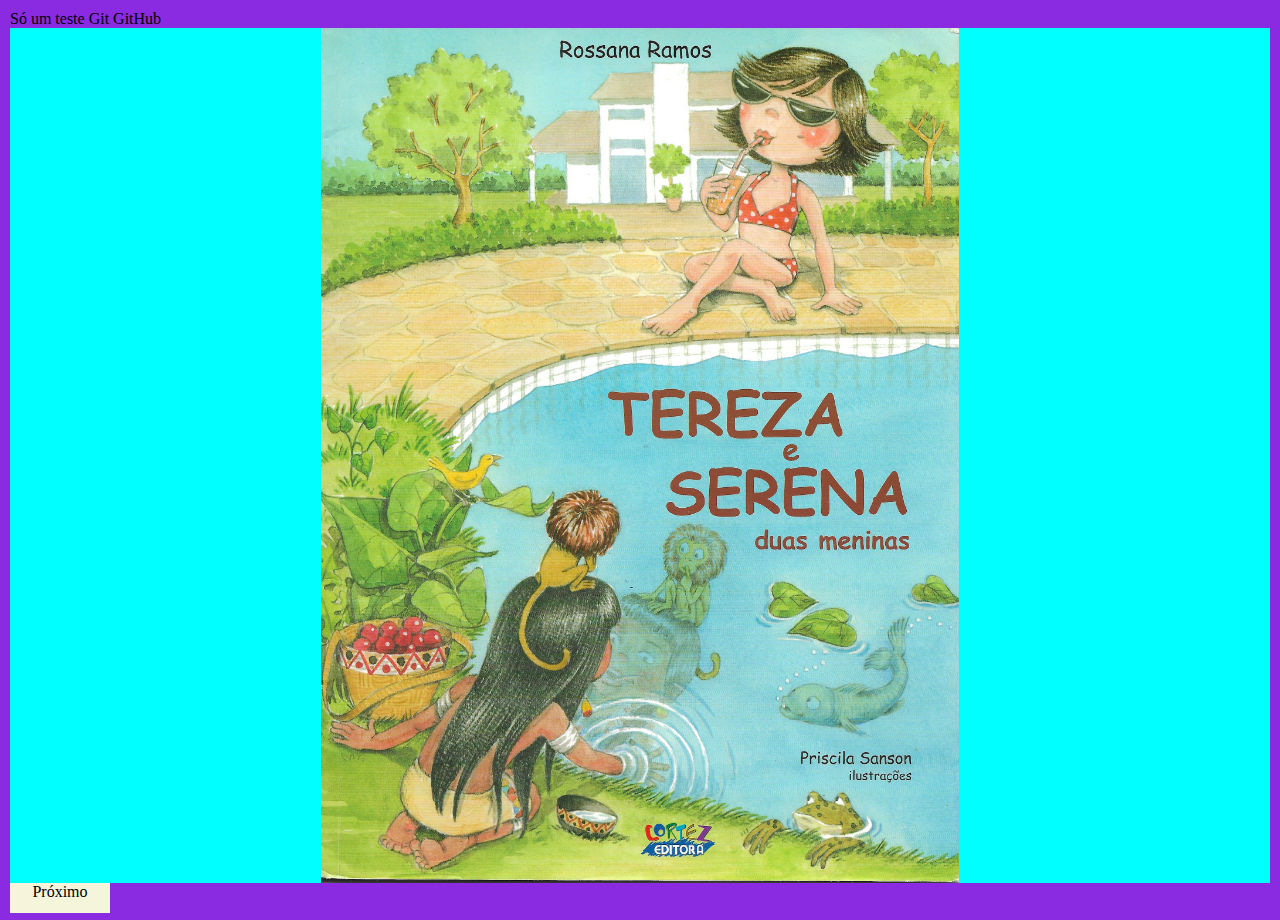
==== index.html @ 39365baa "Atualização de arquivos" ====
<!DOCTYPE html>
<html lang="pt-br">
<head>
    <meta charset="UTF-8">
    <meta http-equiv="X-UA-Compatible" content="IE=edge">
    <meta name="viewport" content="width=device-width, initial-scale=1.0">
    <title>Livro \tereza e Serena</title>
    <link rel="stylesheet" href="style.css">
</head>
<body>

    Só um teste Git GitHub


    <div class="capa">
       
            <img src="imagens/capa.jpg" alt="">
    </div>
    <footer>
        <div class="botao">
            Próximo

        </div>
        <div>
            
        </div>
    </footer>
  

</body>
</html>
---- style.css ----
body{
    margin: 0;
    padding: 10px;
    background-color: blueviolet;
    height: 100vh;


}

.capa{
    
    max-width: 100%; 
    padding: 0px;
    height: 95vh;
    background-color: aqua;
    text-align: center;
}
img{
    display: block;
    margin-left: auto;
    margin-right: auto;
    width: auto;
    height: 100%;
}

h1{
    text-align: center;
}

footer{
    width: 100px;
    height: 30px;
    background-color: beige;
    text-align: center;


}
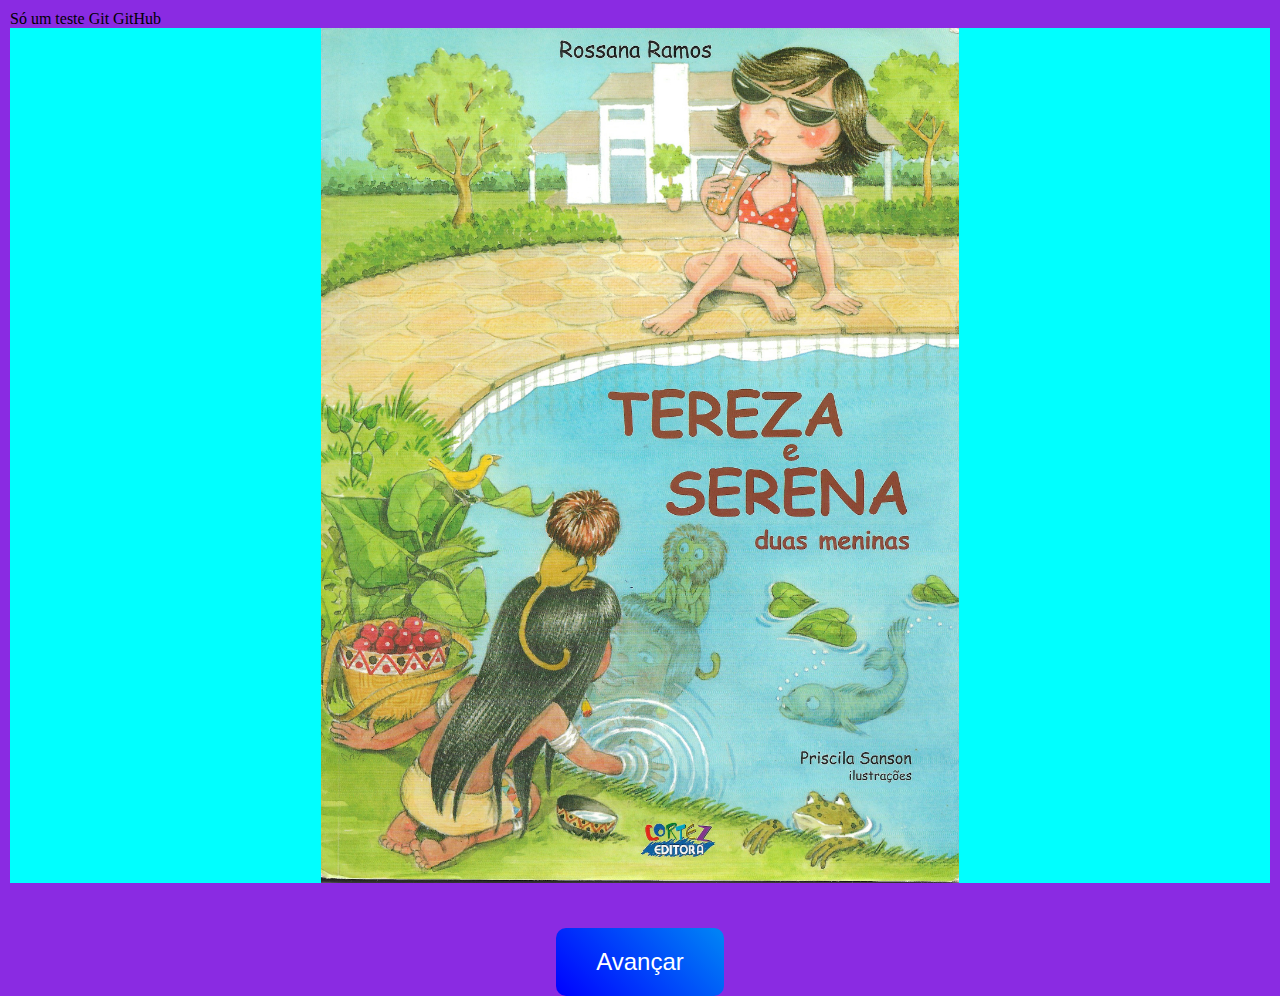
==== commit 4b60aec1: "estilo do botão 01" ====
--- a/index.html
+++ b/index.html
@@ -18,12 +18,10 @@
     </div>
     <footer>
         <div class="botao">
-            Próximo
+           <button>Avançar</button>
 
         </div>
-        <div>
-            
-        </div>
+        
     </footer>
   
 
--- a/style.css
+++ b/style.css
@@ -27,11 +27,20 @@
     text-align: center;
 }
 
-footer{
-    width: 100px;
-    height: 30px;
-    background-color: beige;
+
+.botao{
+
     text-align: center;
+    margin-top: 5vh;
+}
+button{
+    background-image: linear-gradient(45deg, #0000ff, #0087f5);
+    padding: 20px 40px;
+    font-size: 24px;
+    color: white;
+    border: none;
+    border-radius: 10px;
+    cursor: pointer;
 
 
 }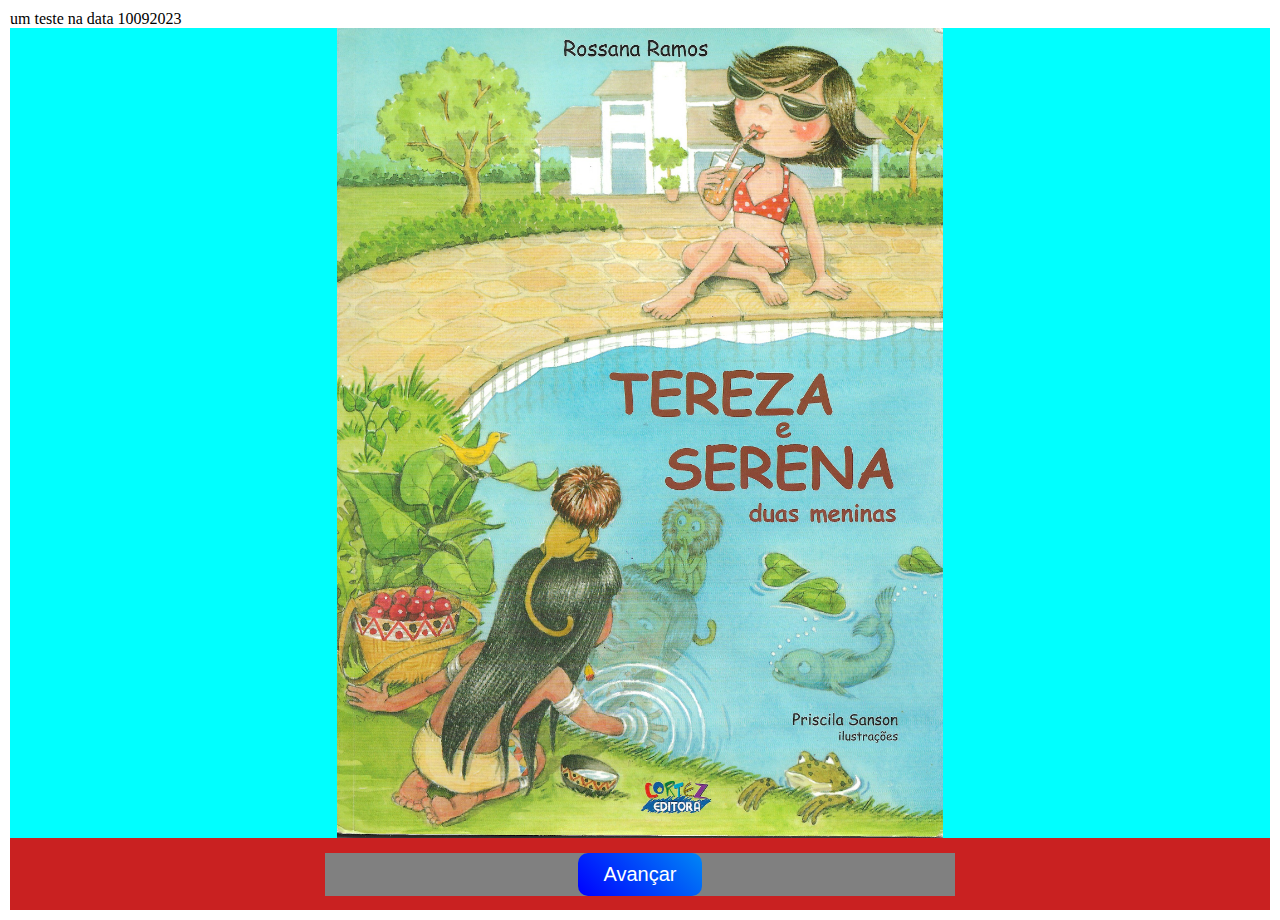
==== commit d22bc0a3: "alteração 100923" ====
--- a/index.html
+++ b/index.html
@@ -8,20 +8,18 @@
     <link rel="stylesheet" href="style.css">
 </head>
 <body>
-
-    Só um teste Git GitHub
-
-
+um teste na data 10092023
     <div class="capa">
        
             <img src="imagens/capa.jpg" alt="">
+            
     </div>
     <footer>
-        <div class="botao">
-           <button>Avançar</button>
-
+        <div class="footer_container">
+            <div class="botao_avanca">
+                <a href="pagina01.html"> <button>Avançar</button></a>
+            </div>
         </div>
-        
     </footer>
   
 
--- a/style.css
+++ b/style.css
@@ -1,17 +1,17 @@
 body{
     margin: 0;
     padding: 10px;
-    background-color: blueviolet;
+    background-color: white;
     height: 100vh;
 
 
 }
 
-.capa{
+.capa, .pagina02{
     
     max-width: 100%; 
     padding: 0px;
-    height: 95vh;
+    height: 90vh;
     background-color: aqua;
     text-align: center;
 }
@@ -27,20 +27,50 @@
     text-align: center;
 }
 
+footer{
+    background-color: rgb(201, 33, 33);
+   height: 8%;
+   padding: 0px 0px;
+   display: flex;
+    justify-content: center;
+    align-items: center;
+}
 
-.botao{
+.footer_container{
+    display: flex;
 
-    text-align: center;
-    margin-top: 5vh;
+    justify-content:  space-evenly;
+    align-items: center;
+    background-color: gray;
+    width: 50%;
+    border: 2px;
+    
 }
+
 button{
+
     background-image: linear-gradient(45deg, #0000ff, #0087f5);
-    padding: 20px 40px;
-    font-size: 24px;
+    padding: 10px 25px;
+    font-size: 20px;
     color: white;
     border: none;
     border-radius: 10px;
     cursor: pointer;
 
+}
+@keyframes anima {
+    0%{
+        transform: scale(1);
+    }
+    100%{
+        transform: scale(1.05);
+    }
 
+}
+button:hover{
+    animation-name: anima;
+    animation-duration: 0.5s;
+    animation-timing-function: ease-in-out;
+    animation-iteration-count: infinite;
+    animation-direction: alternate;
 }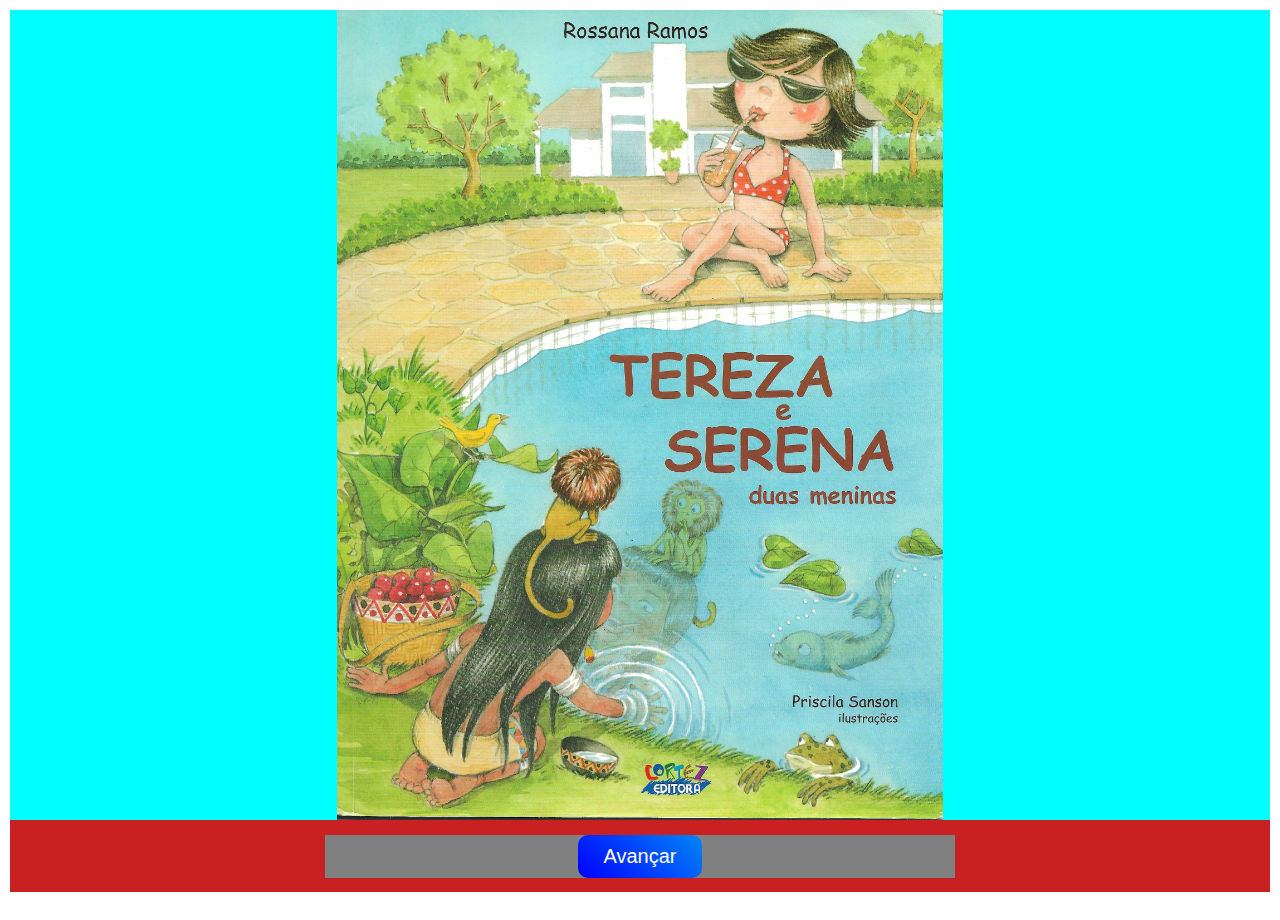
==== commit 8f455c3d: "Update index.html" ====
--- a/index.html
+++ b/index.html
@@ -8,7 +8,7 @@
     <link rel="stylesheet" href="style.css">
 </head>
 <body>
-um teste na data 10092023
+
     <div class="capa">
        
             <img src="imagens/capa.jpg" alt="">
